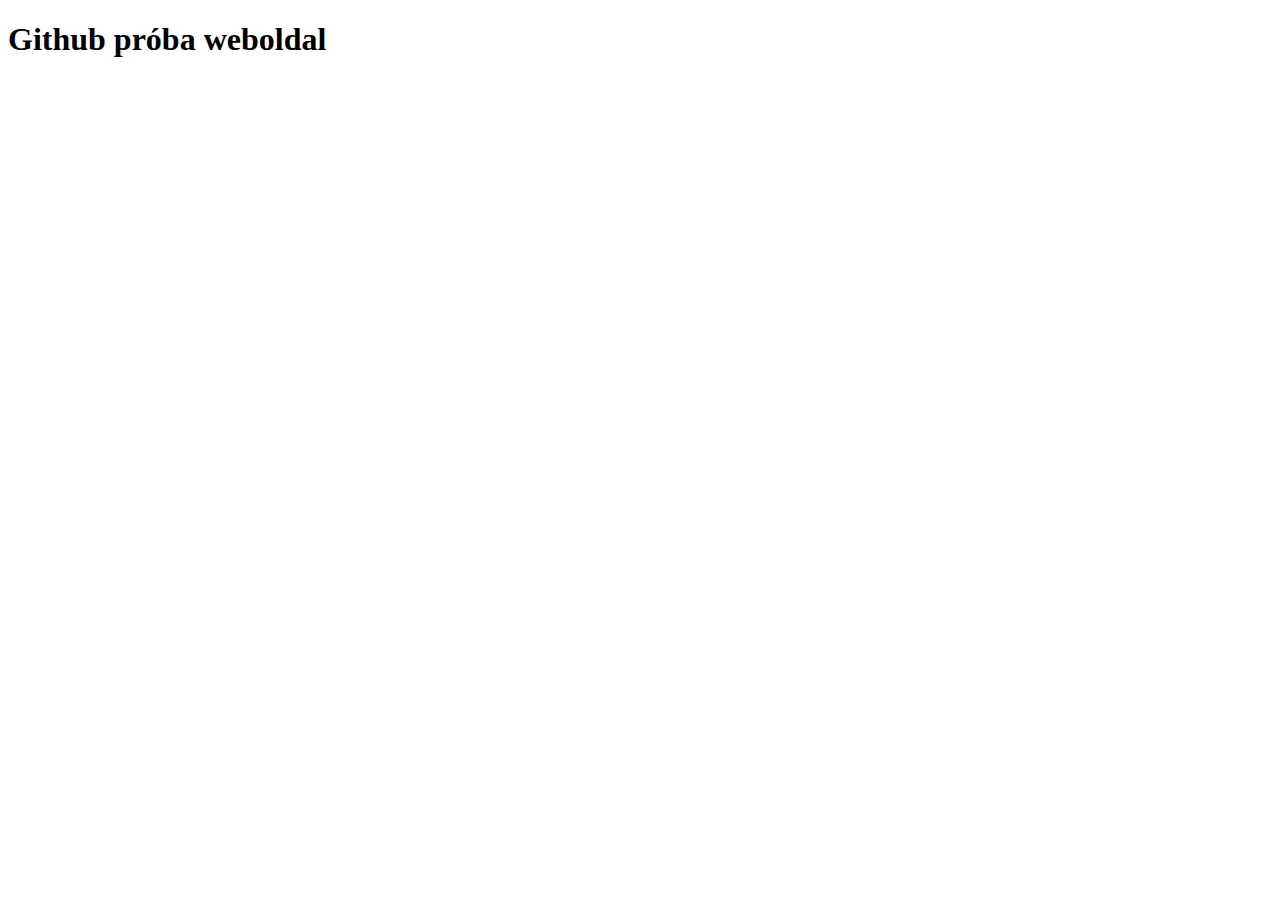
==== index.html @ 63725962 "style" ====
<!DOCTYPE html>
<html lang="en">
<head>
    <meta charset="UTF-8">
    <meta name="viewport" content="width=device-width, initial-scale=1.0">
    <link rel="stylesheet" href="style.css">
    <title>Document</title>
</head>
<body>
    <h1>Github próba weboldal</h1>
</body>
</html>
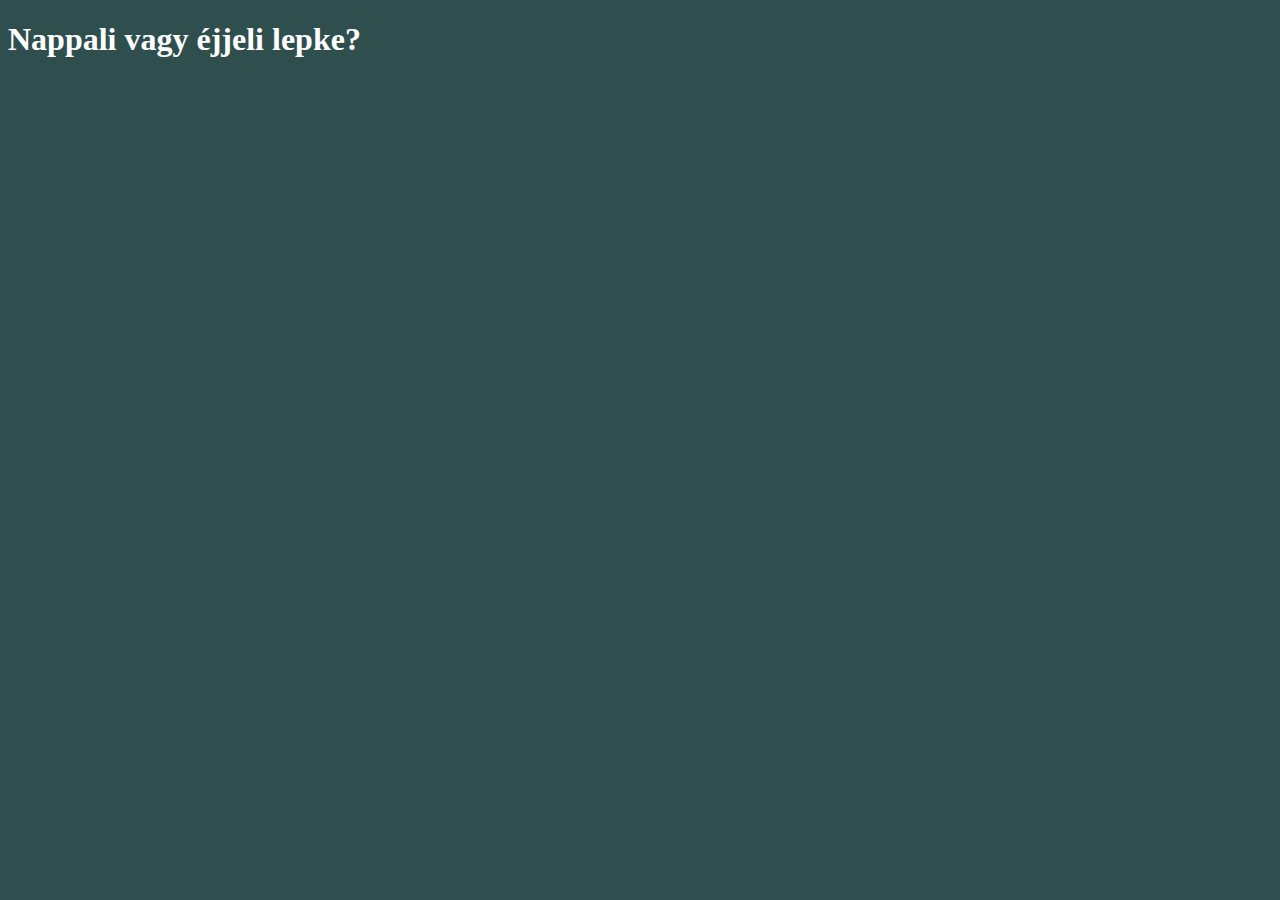
==== commit fae61b78: "2.feladat" ====
--- a/index.html
+++ b/index.html
@@ -4,9 +4,9 @@
     <meta charset="UTF-8">
     <meta name="viewport" content="width=device-width, initial-scale=1.0">
     <link rel="stylesheet" href="style.css">
-    <title>Document</title>
+    <title>Nappali vagy éjjeli lepke?</title>
 </head>
 <body>
-    <h1>Github próba weboldal</h1>
+    <h1>Nappali vagy éjjeli lepke?</h1>
 </body>
 </html>--- a/style.css
+++ b/style.css
@@ -0,0 +1,6 @@
+body {
+    background-color: #2f4f4f;
+}
+h1{
+    color:white;
+}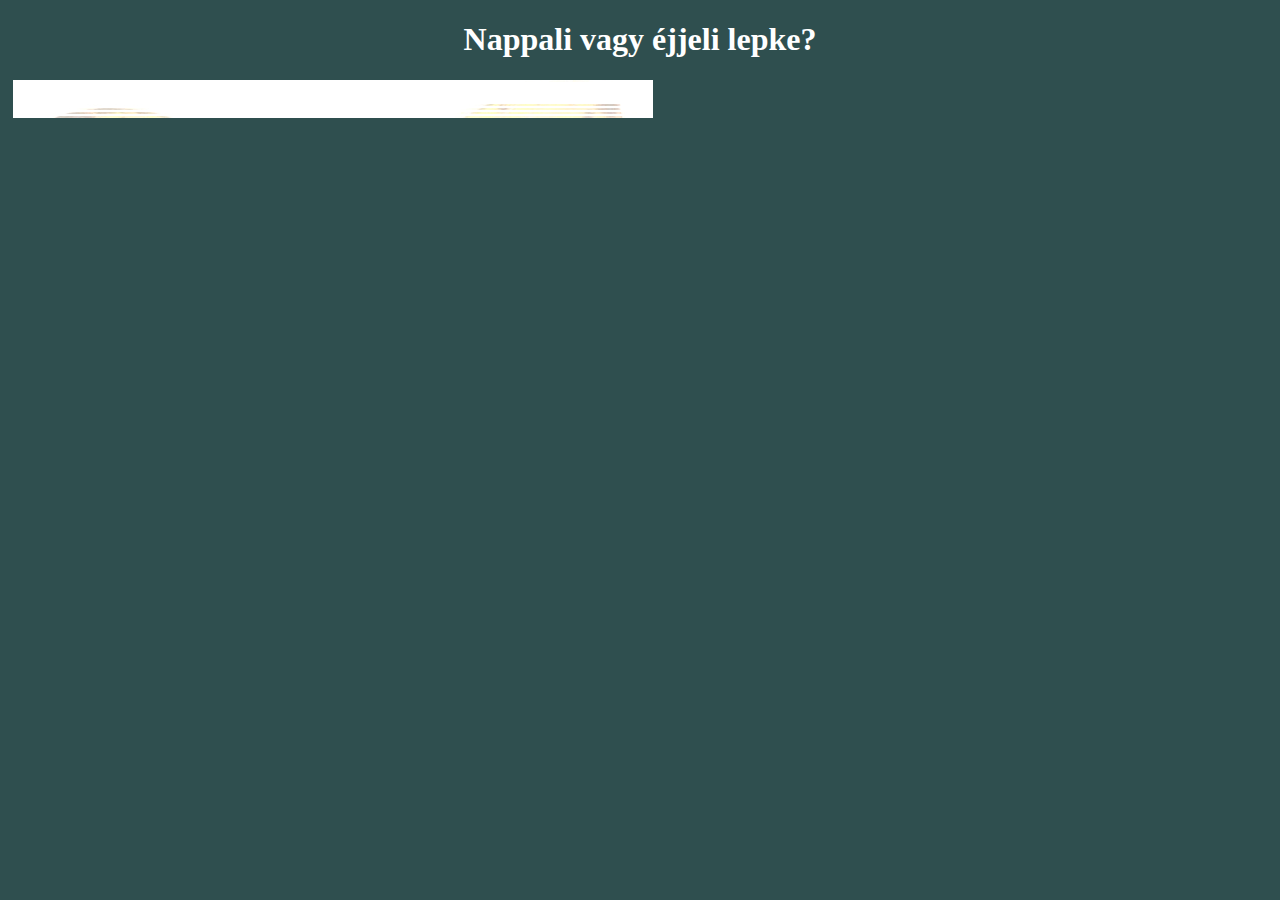
==== commit 64f40bd2: "3.feladat" ====
--- a/index.html
+++ b/index.html
@@ -8,5 +8,23 @@
 </head>
 <body>
     <h1>Nappali vagy éjjeli lepke?</h1>
+    <table id="nappali">
+        <tr>
+            <th><h2></h2></th>
+            <td></td>
+        </tr>
+        <tr>
+            <td></td>
+            <td></td>
+        </tr>
+        <tr>
+            <td></td>
+            <td></td>
+        </tr>
+        <tr>
+            <td></td>
+            <td></td>
+        </tr>
+    </table>
 </body>
 </html>--- a/style.css
+++ b/style.css
@@ -2,5 +2,18 @@
     background-color: #2f4f4f;
 }
 h1{
+    text-align: center;
     color:white;
+}
+#nappali{
+    
+}
+
+table, th, td {
+background-image:url(./img/hatter.jpg) ;
+margin: 5px;
+}
+
+table{
+    width: 640px;
 }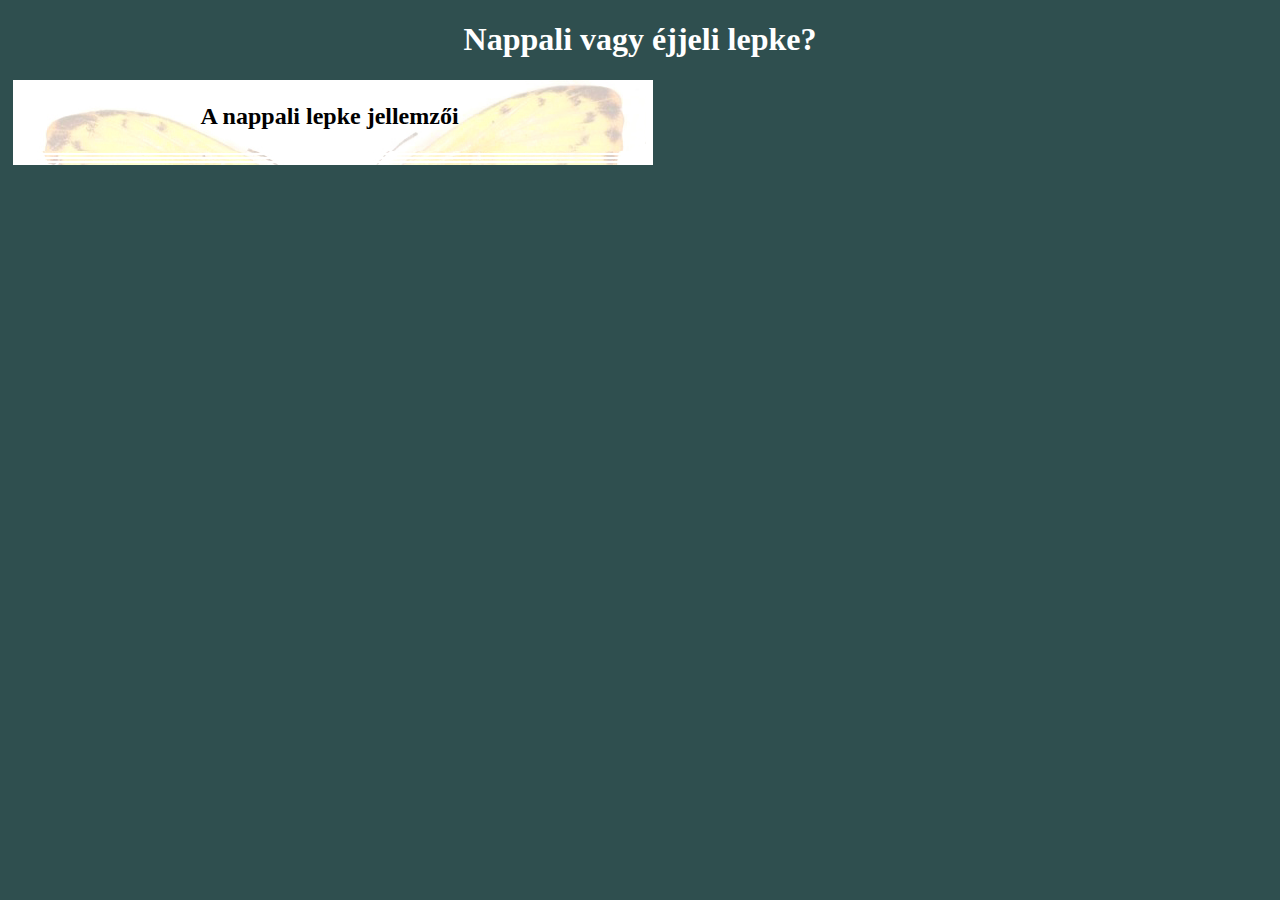
==== commit 5401bab9: "4.feladat" ====
--- a/index.html
+++ b/index.html
@@ -10,7 +10,7 @@
     <h1>Nappali vagy éjjeli lepke?</h1>
     <table id="nappali">
         <tr>
-            <th><h2></h2></th>
+            <th><h2>A nappali lepke jellemzői</h2></th>
             <td></td>
         </tr>
         <tr>
--- a/style.css
+++ b/style.css
@@ -5,10 +5,6 @@
     text-align: center;
     color:white;
 }
-#nappali{
-    
-}
-
 table, th, td {
 background-image:url(./img/hatter.jpg) ;
 margin: 5px;
@@ -16,4 +12,5 @@
 
 table{
     width: 640px;
+    float: center;
 }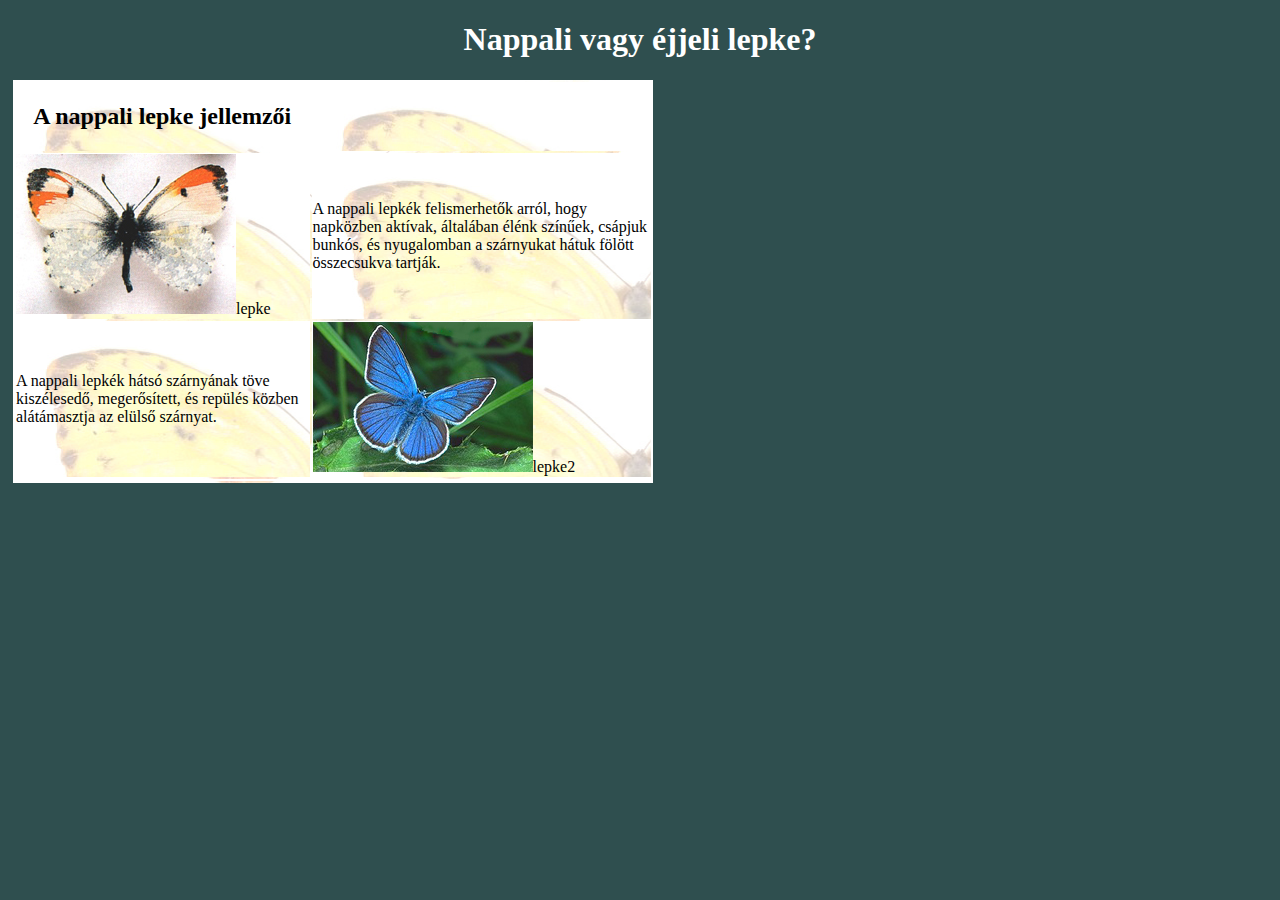
==== commit ac33bb28: "5.feladat" ====
--- a/index.html
+++ b/index.html
@@ -14,12 +14,12 @@
             <td></td>
         </tr>
         <tr>
-            <td></td>
-            <td></td>
+            <td><img src="./img/k1.jpg" alt="lepke">lepke</td>
+            <td>A nappali lepkék felismerhetők arról, hogy napközben aktívak, általában élénk színűek, csápjuk bunkós, és nyugalomban a szárnyukat hátuk fölött összecsukva tartják.</td>
         </tr>
         <tr>
-            <td></td>
-            <td></td>
+            <td>A nappali lepkék hátsó szárnyának töve kiszélesedő, megerősített, és repülés közben alátámasztja az elülső szárnyat.</td>
+            <td><img src="./img/k2.jpg" alt="lepke2">lepke2</td>
         </tr>
         <tr>
             <td></td>
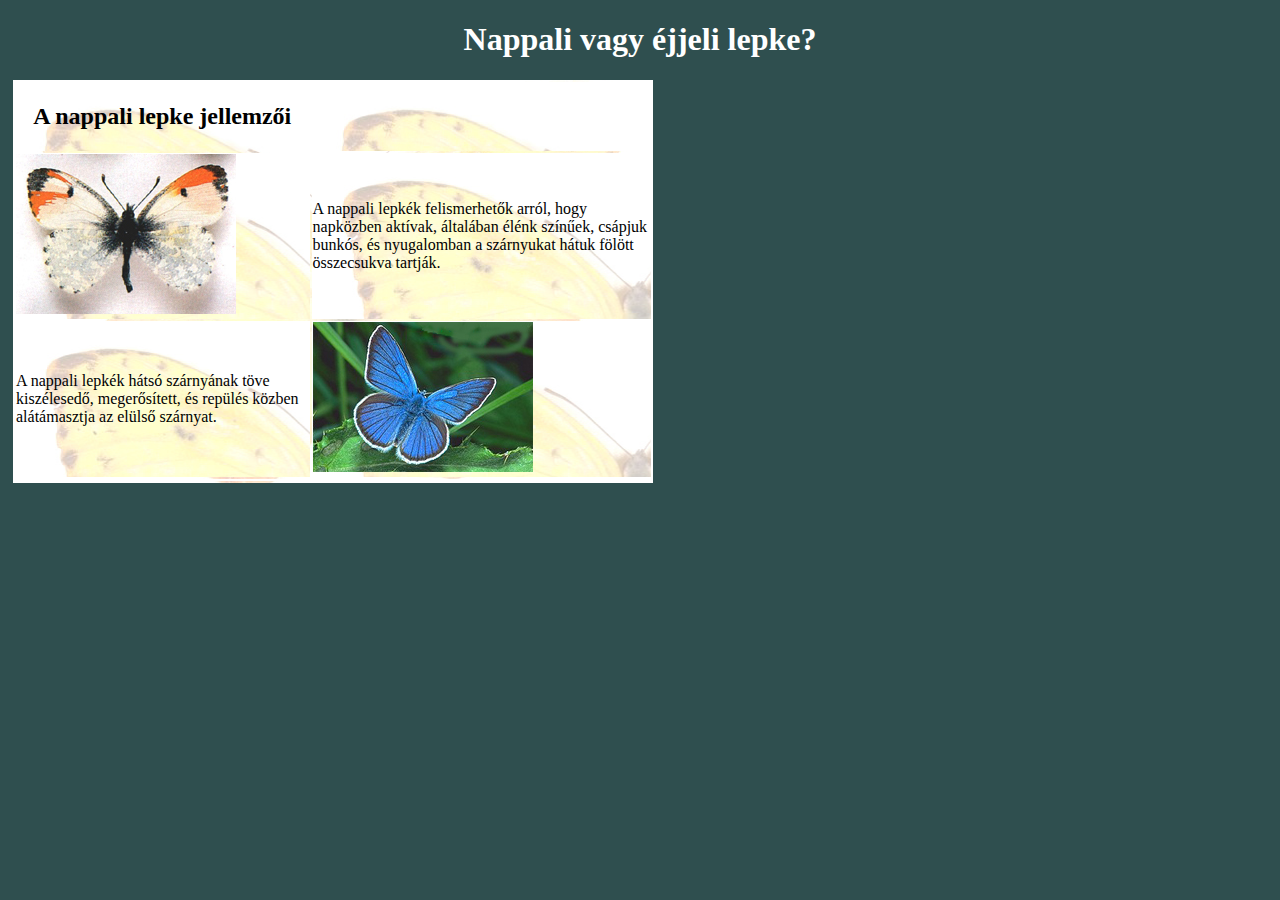
==== commit 13b711b1: "5.feladat" ====
--- a/index.html
+++ b/index.html
@@ -14,12 +14,12 @@
             <td></td>
         </tr>
         <tr>
-            <td><img src="./img/k1.jpg" alt="lepke">lepke</td>
+            <td><img src="./img/k1.jpg" alt="lepke"></td>
             <td>A nappali lepkék felismerhetők arról, hogy napközben aktívak, általában élénk színűek, csápjuk bunkós, és nyugalomban a szárnyukat hátuk fölött összecsukva tartják.</td>
         </tr>
         <tr>
             <td>A nappali lepkék hátsó szárnyának töve kiszélesedő, megerősített, és repülés közben alátámasztja az elülső szárnyat.</td>
-            <td><img src="./img/k2.jpg" alt="lepke2">lepke2</td>
+            <td><img src="./img/k2.jpg" alt="lepke2"></td>
         </tr>
         <tr>
             <td></td>
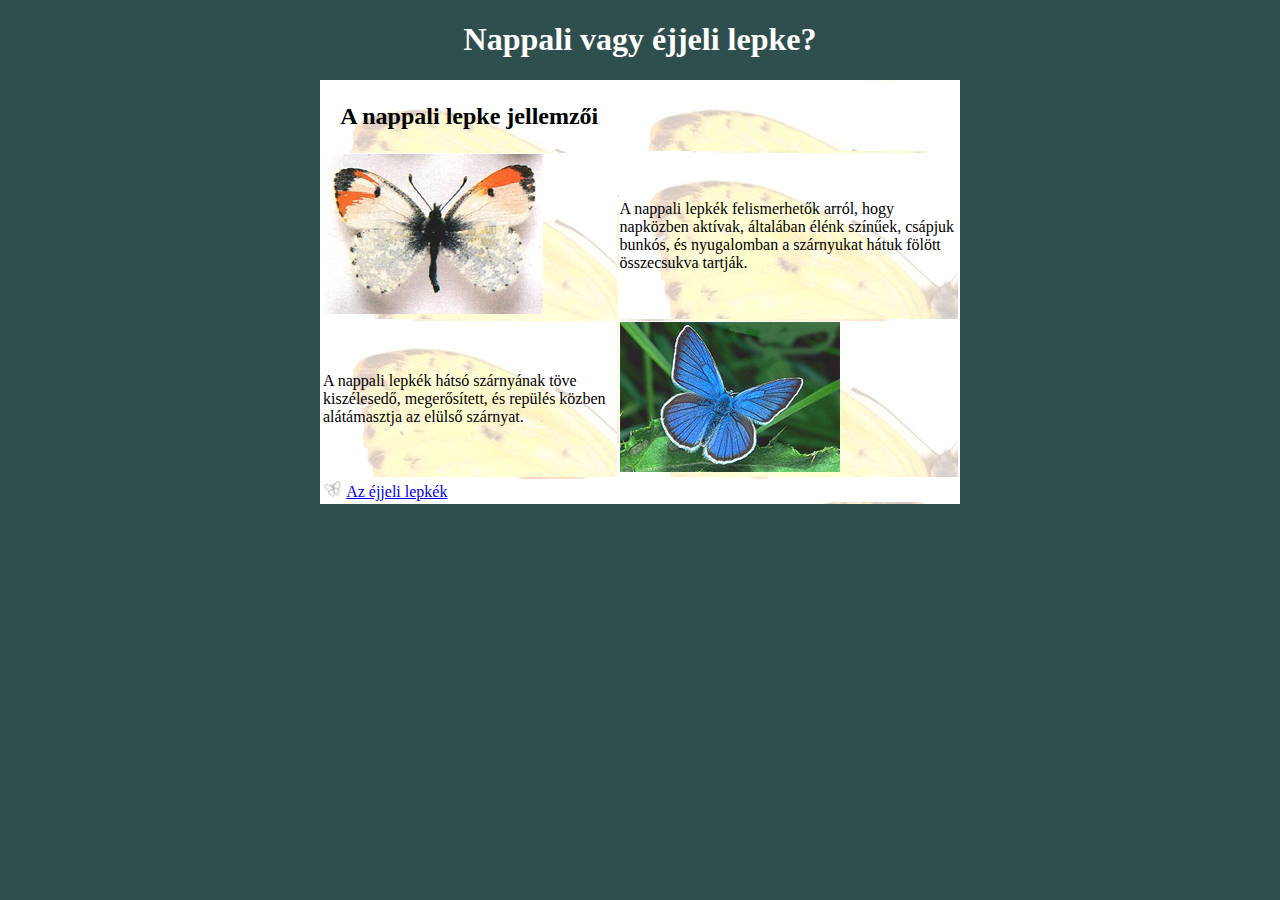
==== commit 7e4932f9: "6.feladat" ====
--- a/index.html
+++ b/index.html
@@ -22,7 +22,7 @@
             <td><img src="./img/k2.jpg" alt="lepke2"></td>
         </tr>
         <tr>
-            <td></td>
+            <td><img src="./img/jel.gif" alt=""> <a href="ejjeli.html">Az éjjeli lepkék</a></td>
             <td></td>
         </tr>
     </table>
--- a/style.css
+++ b/style.css
@@ -7,10 +7,14 @@
 }
 table, th, td {
 background-image:url(./img/hatter.jpg) ;
-margin: 5px;
 }
 
 table{
+    margin: 0 auto;
     width: 640px;
     float: center;
+}
+th, td {
+    margin: 5px;
+    border-spacing: 5px;
 }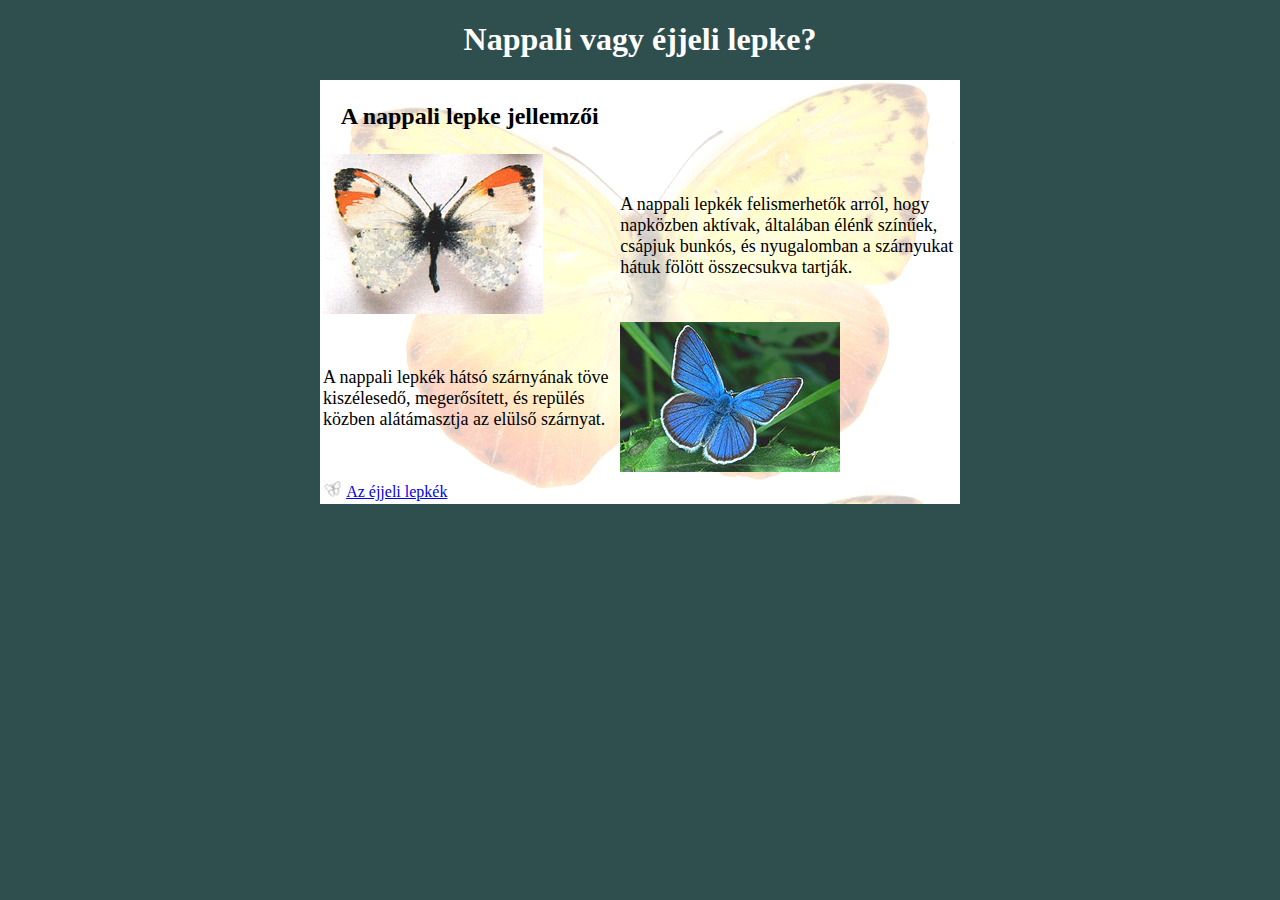
==== commit bfed8b31: "8.feladat" ====
--- a/index.html
+++ b/index.html
@@ -6,7 +6,7 @@
     <link rel="stylesheet" href="style.css">
     <title>Nappali vagy éjjeli lepke?</title>
 </head>
-<body>
+<body id="elsooldal">
     <h1>Nappali vagy éjjeli lepke?</h1>
     <table id="nappali">
         <tr>
@@ -15,10 +15,10 @@
         </tr>
         <tr>
             <td><img src="./img/k1.jpg" alt="lepke"></td>
-            <td>A nappali lepkék felismerhetők arról, hogy napközben aktívak, általában élénk színűek, csápjuk bunkós, és nyugalomban a szárnyukat hátuk fölött összecsukva tartják.</td>
+            <td><p>A nappali lepkék felismerhetők arról, hogy napközben aktívak, általában élénk színűek, csápjuk bunkós, és nyugalomban a szárnyukat hátuk fölött összecsukva tartják.</p></td>
         </tr>
         <tr>
-            <td>A nappali lepkék hátsó szárnyának töve kiszélesedő, megerősített, és repülés közben alátámasztja az elülső szárnyat.</td>
+            <td><p>A nappali lepkék hátsó szárnyának töve kiszélesedő, megerősített, és repülés közben alátámasztja az elülső szárnyat.</p></td>
             <td><img src="./img/k2.jpg" alt="lepke2"></td>
         </tr>
         <tr>
--- a/style.css
+++ b/style.css
@@ -1,11 +1,11 @@
-body {
+#elsooldal{
     background-color: #2f4f4f;
 }
 h1{
     text-align: center;
     color:white;
 }
-table, th, td {
+#nappali {
 background-image:url(./img/hatter.jpg) ;
 }
 
@@ -17,4 +17,13 @@
 th, td {
     margin: 5px;
     border-spacing: 5px;
+}
+
+p{
+    font-size: large;
+}
+
+#ejjeli{
+    color: #FFFFFF;
+    background-color: #2f4f4f;
 }